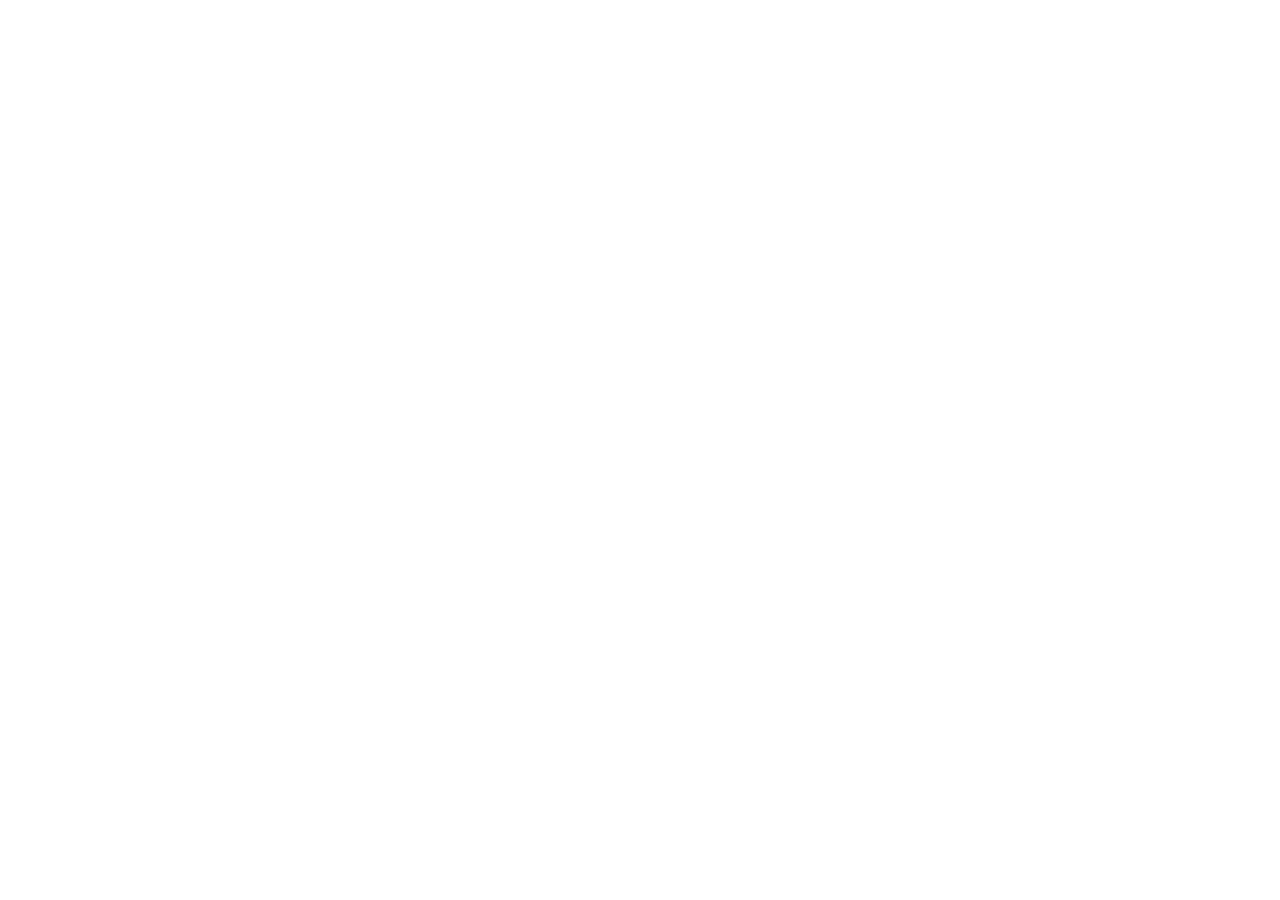
==== crash-course/index.html @ 89369b9d "Initial files" ====
<!DOCTYPE html>
<html lang="en">
<head>
    <meta charset="UTF-8">
    <meta name="viewport" content="width=device-width, initial-scale=1.0">
    <meta http-equiv="X-UA-Compatible" content="ie=edge">
    <title>Gettin' Sassy</title>
    <link rel="stylesheet" href="css/main.css">
</head>
<body>
    
</body>
</html>
---- crash-course/css/main.css ----
/* No CSS *//*# sourceMappingURL=main.css.map */
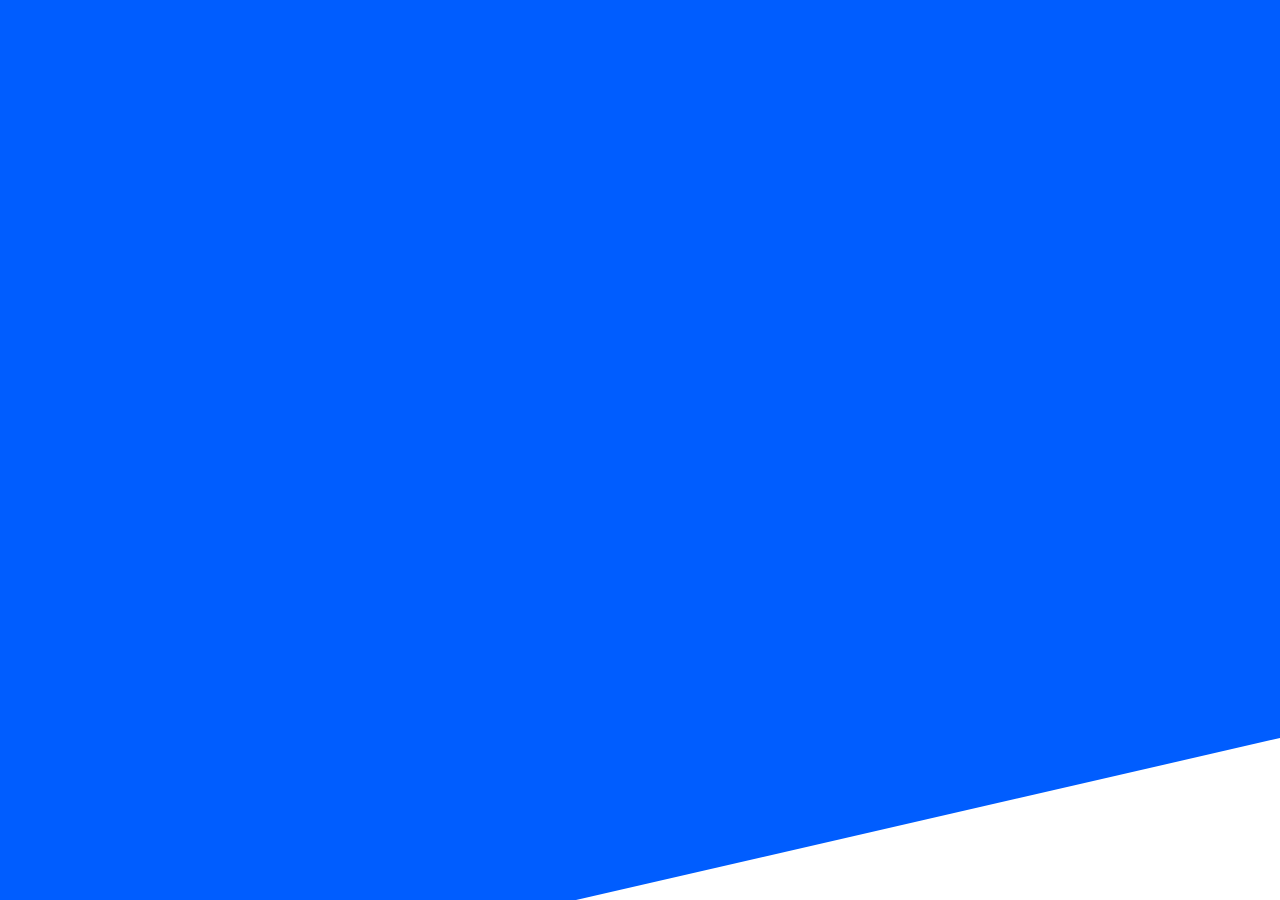
==== commit 6d12e200: "First SASS added" ====
--- a/crash-course/index.html
+++ b/crash-course/index.html
@@ -5,9 +5,11 @@
     <meta name="viewport" content="width=device-width, initial-scale=1.0">
     <meta http-equiv="X-UA-Compatible" content="ie=edge">
     <title>Gettin' Sassy</title>
+    <link href="https://fonts.googleapis.com/css?family=Montserrat" rel="stylesheet">
     <link rel="stylesheet" href="css/main.css">
 </head>
 <body>
+    <div id="bg"></div>
     
 </body>
 </html>
--- a/crash-course/css/main.css
+++ b/crash-course/css/main.css
@@ -1 +1,19 @@
-/* No CSS *//*# sourceMappingURL=main.css.map */+body, html {
+  height: 100%;
+}
+
+body {
+  font-family: 'Montserrat',sans-serif;
+  margin: 0;
+}
+
+body #bg {
+  background-color: #005DFF;
+  -webkit-clip-path: polygon(100% 0, 100% 82%, 45% 100%, 0 100%, 0 0);
+  clip-path: polygon(100% 0, 100% 82%, 45% 100%, 0 100%, 0 0);
+  width: 100%;
+  height: 100%;
+  position: absolute;
+  z-index: -1;
+}
+/*# sourceMappingURL=main.css.map */
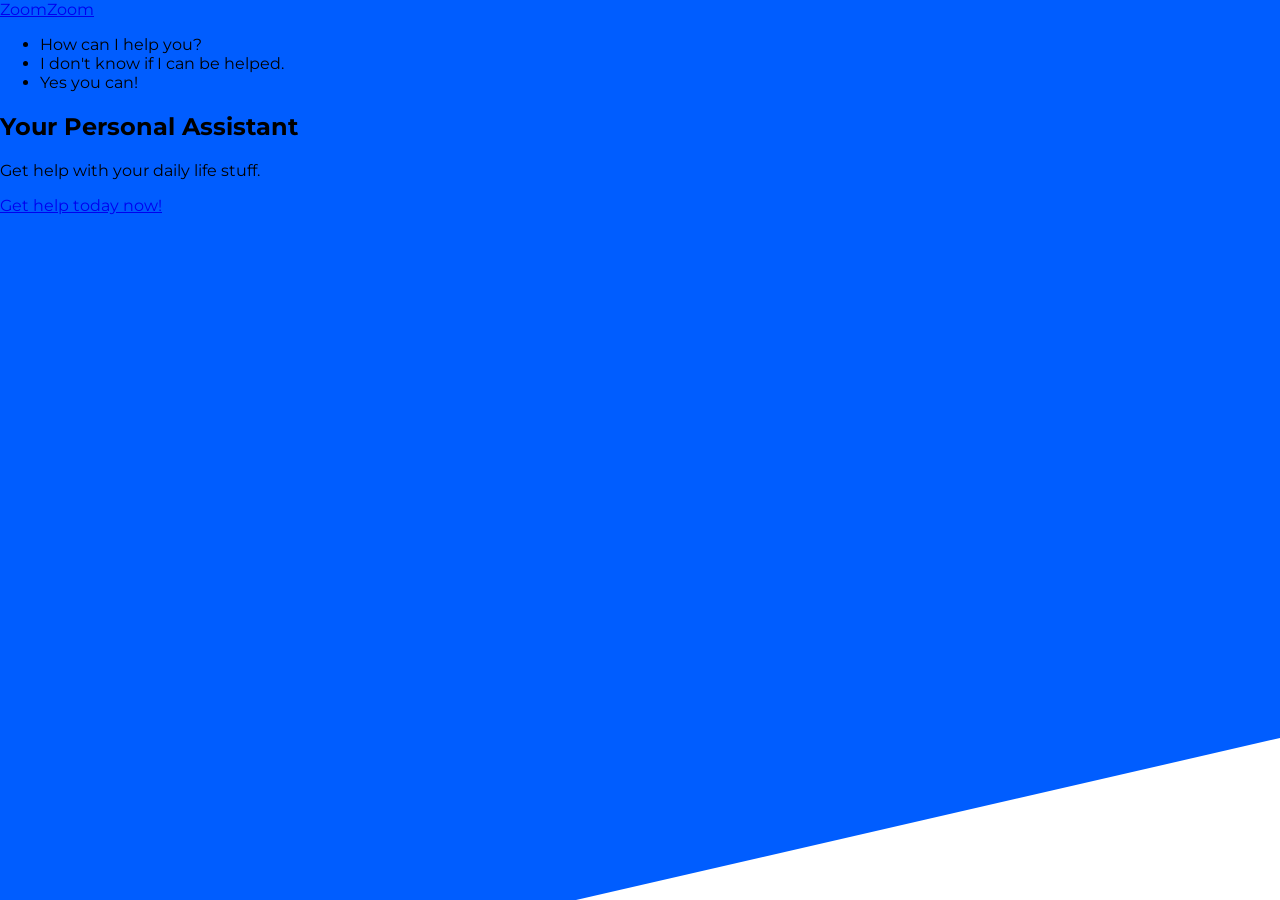
==== commit 43fd5cf3: "Dummy text" ====
--- a/crash-course/index.html
+++ b/crash-course/index.html
@@ -10,6 +10,31 @@
 </head>
 <body>
     <div id="bg"></div>
-    
+    <header>
+        <a href="#">ZoomZoom</a>
+    </header>
+    <main>
+        <section id="card">
+            <ul>
+                <li>
+                    <span></span>
+                    <span class="card-dialog">How can I help you?</span>
+                </li>
+                <li>
+                    <span></span>
+                    <span class="card-dialog">I don't know if I can be helped.</span>
+                </li>
+                <li>
+                    <span></span>
+                    <span class="card-dialog">Yes you can!</span>
+                </li>
+            </ul>
+        </section>
+        <section id="primary">
+            <h1>Your Personal Assistant</h1>
+            <p>Get help with your daily life stuff.</p>
+            <a href="#">Get help today now!</a>
+        </section>
+    </main>
 </body>
 </html>
--- a/crash-course/css/main.css
+++ b/crash-course/css/main.css
@@ -10,7 +10,7 @@
 body #bg {
   background-color: #005DFF;
   -webkit-clip-path: polygon(100% 0, 100% 82%, 45% 100%, 0 100%, 0 0);
-  clip-path: polygon(100% 0, 100% 82%, 45% 100%, 0 100%, 0 0);
+          clip-path: polygon(100% 0, 100% 82%, 45% 100%, 0 100%, 0 0);
   width: 100%;
   height: 100%;
   position: absolute;
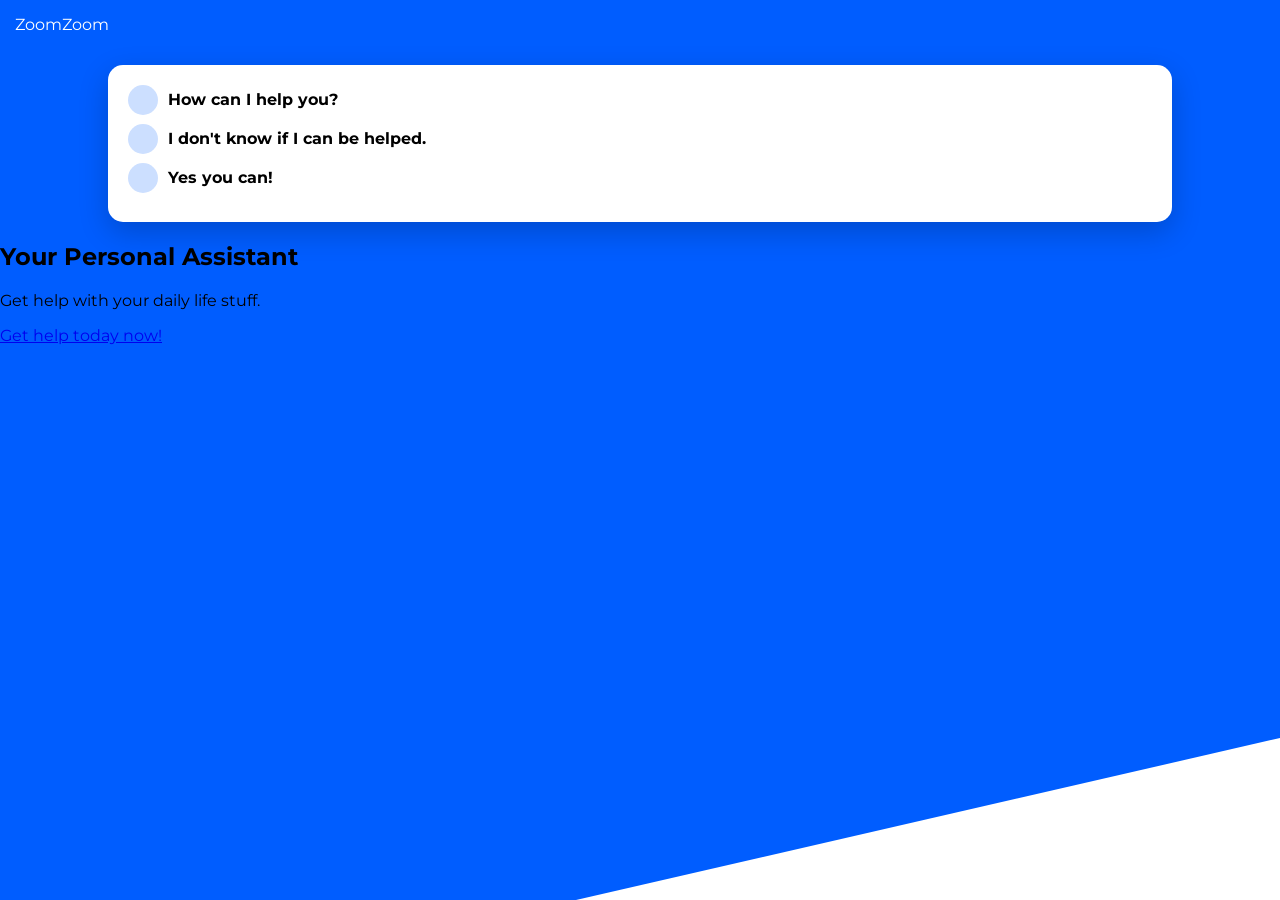
==== commit 32e89ada: "#card Styling" ====
--- a/crash-course/index.html
+++ b/crash-course/index.html
@@ -5,7 +5,7 @@
     <meta name="viewport" content="width=device-width, initial-scale=1.0">
     <meta http-equiv="X-UA-Compatible" content="ie=edge">
     <title>Gettin' Sassy</title>
-    <link href="https://fonts.googleapis.com/css?family=Montserrat" rel="stylesheet">
+    <link href="https://fonts.googleapis.com/css?family=Montserrat:400,600" rel="stylesheet">
     <link rel="stylesheet" href="css/main.css">
 </head>
 <body>
@@ -17,15 +17,15 @@
         <section id="card">
             <ul>
                 <li>
-                    <span></span>
+                    <span class="card-avatar"></span>
                     <span class="card-dialog">How can I help you?</span>
                 </li>
                 <li>
-                    <span></span>
+                    <span class="card-avatar"></span>
                     <span class="card-dialog">I don't know if I can be helped.</span>
                 </li>
                 <li>
-                    <span></span>
+                    <span class="card-avatar"></span>
                     <span class="card-dialog">Yes you can!</span>
                 </li>
             </ul>
--- a/crash-course/css/main.css
+++ b/crash-course/css/main.css
@@ -16,4 +16,50 @@
   position: absolute;
   z-index: -1;
 }
+
+body header a {
+  color: #fff;
+  text-decoration: none;
+  padding: 0.9375rem;
+  display: block;
+  -webkit-text-decoration: uppercase;
+          text-decoration: uppercase;
+}
+
+main section#card {
+  background-color: #fff;
+  padding: 1.25rem;
+  margin: 1rem auto;
+  border-radius: 0.9375rem;
+  -webkit-box-shadow: 0 0.625rem 1.875rem rgba(0, 0, 0, 0.2);
+          box-shadow: 0 0.625rem 1.875rem rgba(0, 0, 0, 0.2);
+  width: 80%;
+}
+
+main section#card ul {
+  list-style-type: none;
+  margin: 0;
+  padding: 0;
+}
+
+main section#card ul li {
+  margin-bottom: 0.625rem;
+}
+
+main section#card ul li span.card-avatar {
+  position: absolute;
+  width: 1.875rem;
+  height: 1.875rem;
+  background-color: #ccdfff;
+  border-radius: 50%;
+  margin-right: 10px;
+}
+
+main section#card ul li span.card-dialog {
+  font-weight: bold;
+  display: inline-block;
+  margin-left: 40px;
+  margin-top: 5px;
+  margin-bottom: 5px;
+}
 /*# sourceMappingURL=main.css.map */
